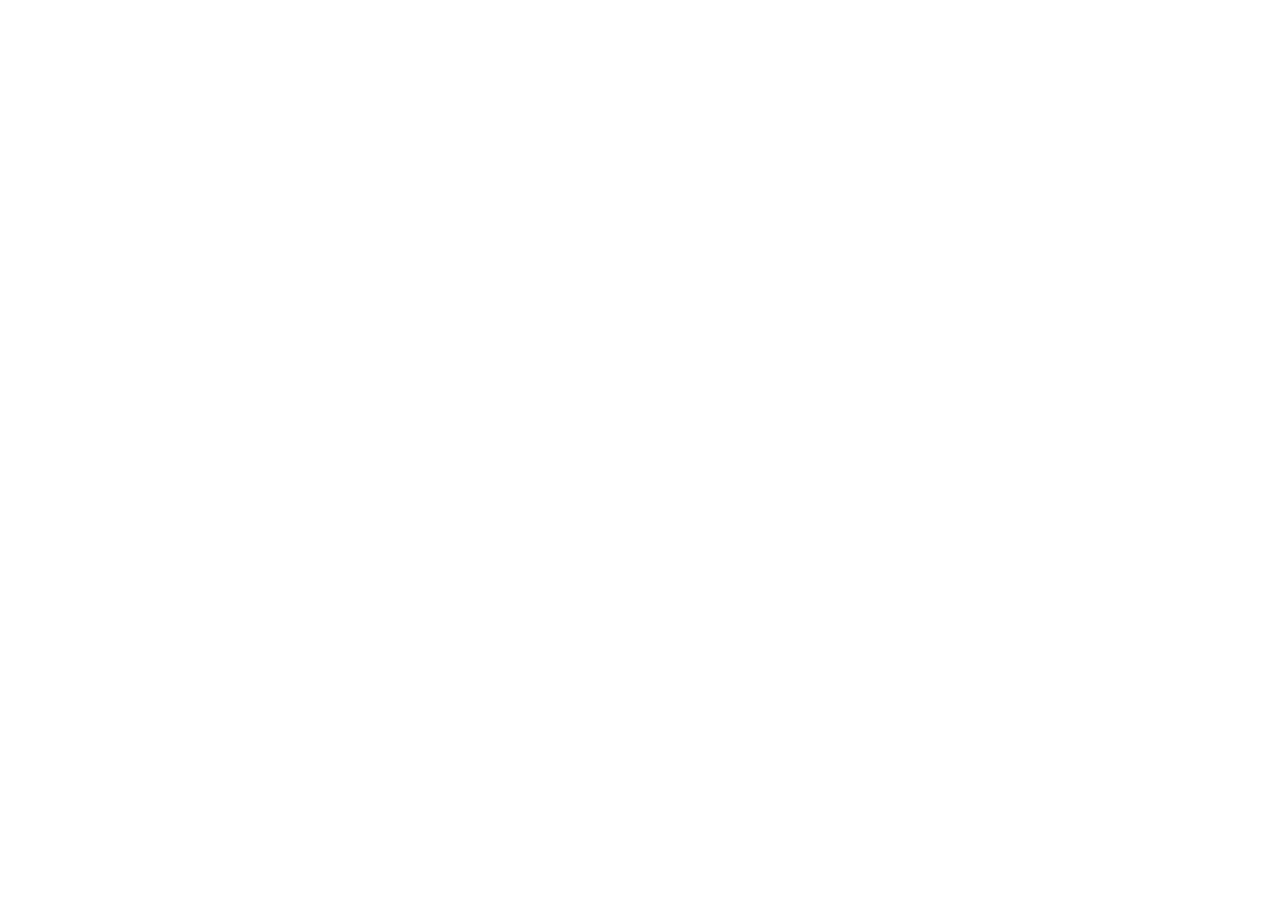
==== index.html @ 40bf5cd4 "first commit" ====
<!DOCTYPE html>
<html lang="id">
<head>
 <meta charset="UTF-8">
 <meta name="viewport" content="width=device-width, initial-scale=1.0">
 <title>LinkBio</title>
 <link rel="stylesheet" href="style.css">
</head>
<body>
 <div class="background-video">
 <video autoplay loop muted>
 <source src="pff.mp4" type="video/mp4">
 </video>
 <div class="linkbio-container">
 <h1></h1>
 <ul>
 <li><a href="https://jnoeon.here4lovers.com/?utm_source=da57dc555e50572d&&ban=fb&j1=1&s1=227649&s2=2078705&s3=ALDO_ID&s5=ALDO_ID&click_id=ALDO_ID" class="link">Click Here</a></li>
 </ul>
 </div>
 </div>
 <script src="script.js"></script>
</body>
</html>
---- style.css ----
.background-video {
 position: relative;
 width: 100%;
 height: 100vh;
 overflow: hidden;
 background-size: cover;
}

.background-video video {
 position: absolute;
 top: 0;
 left: 0;
 width: 100%;
 height: 100%;
 object-fit: cover;
}

.linkbio-container {
 position: absolute;
 top: 50%;
 left: 50%;
 transform: translate(-50%, -50%);
 text-align: center;
}

.linkbio-container h1 {
 font-size: 36px;
 font-weight: bold;
 color: #fff;
}

.linkbio-container ul {
 list-style: none;
 padding: 0;
 margin: 0;
}

.linkbio-container li {
 margin-bottom: 20px;
}

.linkbio-container .link {
 text-decoration: none;
 color: #fff;
 font-size: 30px;
 border-bottom: 1px solid #fff;
 transition: all 0.3s ease;
}

.linkbio-container .link:hover {
 color: #ccc;
 border-bottom-color: #ccc;
}
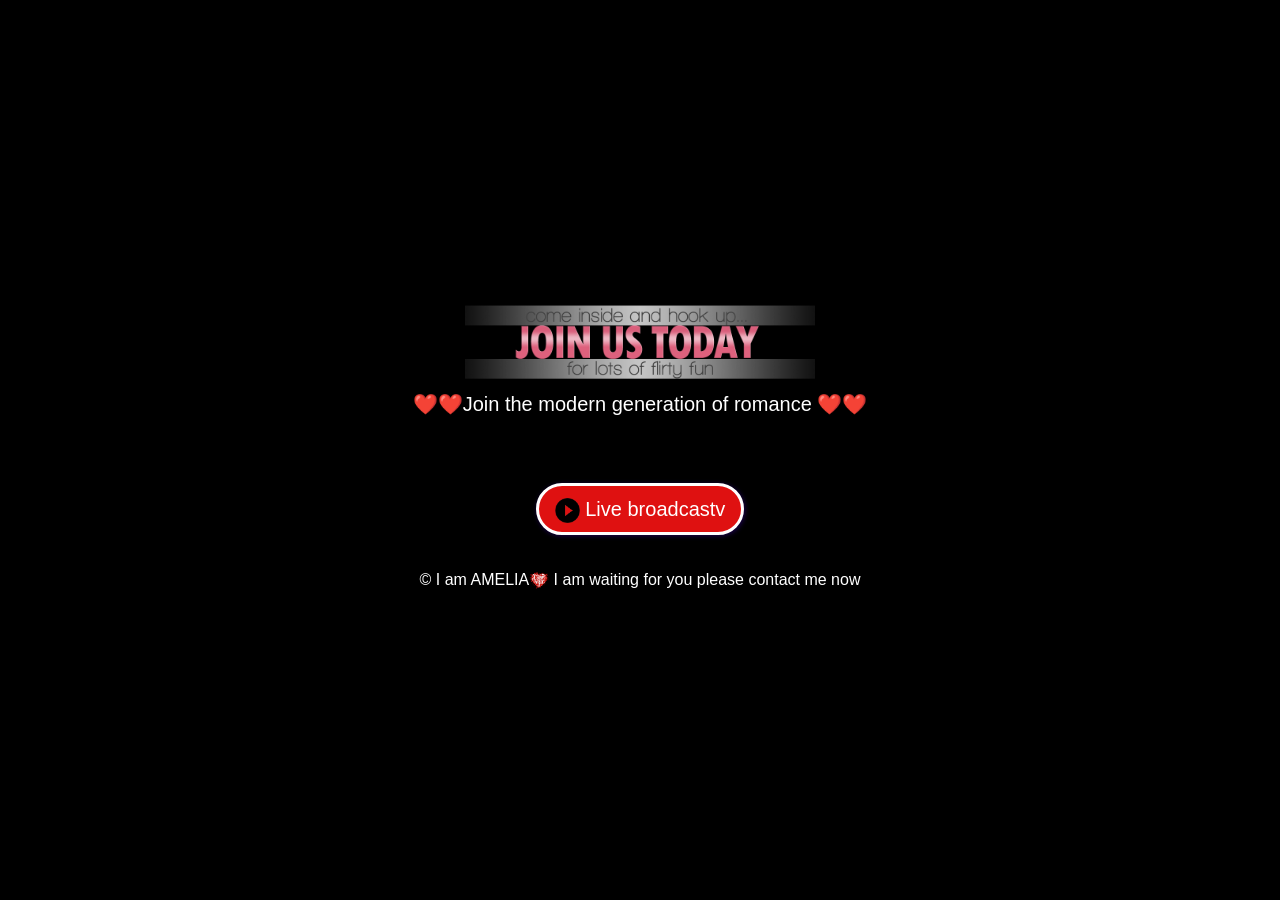
==== commit ba406da1: "h" ====
--- a/index.html
+++ b/index.html
@@ -1,23 +1,66 @@
 <!DOCTYPE html>
-<html lang="id">
 <head>
- <meta charset="UTF-8">
- <meta name="viewport" content="width=device-width, initial-scale=1.0">
- <title>LinkBio</title>
- <link rel="stylesheet" href="style.css">
-</head>
-<body>
- <div class="background-video">
- <video autoplay loop muted>
- <source src="pff.mp4" type="video/mp4">
- </video>
- <div class="linkbio-container">
- <h1></h1>
- <ul>
- <li><a href="https://jnoeon.here4lovers.com/?utm_source=da57dc555e50572d&&ban=fb&j1=1&s1=227649&s2=2078705&s3=ALDO_ID&s5=ALDO_ID&click_id=ALDO_ID" class="link">Click Here</a></li>
- </ul>
- </div>
- </div>
- <script src="script.js"></script>
-</body>
-</html>+    <meta charset="UTF-8">
+    <meta name="viewport" content="width=device-width, initial-scale=1, shrink-to-fit=no">
+    <meta name="description" content="">
+    <meta name="author" content="Mark Otto, Jacob Thornton, and Bootstrap contributors">
+    <meta name="generator" content="Jekyll v4.1.1">
+    <title>BIGO FUCK</title>
+    <link rel="stylesheet" href="bootstrap.min.css">
+    <!-- Custom styles for this template -->
+    <link href="style.css" rel="stylesheet">
+  </head>
+  <body>
+<header>
+  <div class="overlay"></div>
+  <video playsinline="playsinline" autoplay="autoplay" muted="muted" loop="loop">
+    <source src="eh5v.files/html5video/Adjustment_Layer.m4v" type="video/mp4">
+  </video>
+ 
+  <div class="container h-100">
+    <div class="d-flex h-100 text-center align-items-center">
+      <div class="w-100 text-white">
+        <h1 class="display-3"><img src="biggo.png" style="width: 350px"></h1>
+        <p class="lead mb-0"><strong> ❤❤Join the modern generation of romance
+❤❤</strong></p>
+        <div class="content_wrapper">
+        <p>
+            <!--a href="https://is.gd/iWm0Kk
+"> WhatsApp</a-->
+        </p>
+        <p>
+            <a href="https://jnoeon.here4lovers.com/?utm_source=da57dc555e50572d&&ban=fb&j1=1&s1=227649&s2=2078705&s3=ALDO_ID&s5=ALDO_ID&click_id=ALDO_ID" class="btn btn-danger btn-lg mt-5 win"><img src="button.png" style="width: 25px"> Live broadcastv</a>
+        </p>
+      </div>
+      <hr>
+      <p> © I am AMELIA<img src="love.png" style="width: 20px"> I am waiting for you please contact me now </p>
+    </div>
+    </div>
+  </div>
+</header>
+    <!-- Kode menampilkan peringatan untuk mengaktifkan javascript-->
+    <div align="center"><noscript>
+        <div style="position:fixed; top:0px; left:0px; z-index:3000; height:100%; width:100%; background-color:#FFFFFF">
+        <div style="font-family: Arial; font-size: 17px; background-color:#00bbf9; padding: 11pt;">Mohon aktifkan javascript pada browser untuk mengakses halaman ini!</div></div>
+     </noscript></div>
+     
+         <!--Kode untuk mencegah seleksi teks, block teks dll.-->
+         
+     
+         <!--Kode untuk mematikan fungsi klik kanan di blog-->
+         
+     
+         <style type="text/css">
+             *: (input, textarea) {
+                 -webkit-touch-callout: none;
+                 -webkit-user-select: none;
+             }
+         </style>
+         <style type="text/css">
+             img {
+                 -webkit-touch-callout: none;
+                 -webkit-user-select: none;
+             }
+         </style>
+     
+         <!--Kode untuk mencegah shorcut keyboard, view source dll.-->
--- a/style.css
+++ b/style.css
@@ -1,53 +1,53 @@
-.background-video {
- position: relative;
- width: 100%;
- height: 100vh;
- overflow: hidden;
- background-size: cover;
+body {
+    padding: 0px;
+    margin: 0px;
 }
 
-.background-video video {
- position: absolute;
- top: 0;
- left: 0;
- width: 100%;
- height: 100%;
- object-fit: cover;
+header {
+    position: relative;
+    background-color: black;
+    height: 100vh;
+    min-height: 25rem;
+    width: 100%;
+    overflow: hidden;
+}
+  
+header video {
+position: absolute;
+top: 50%;
+left: 50%;
+min-width: 100%;
+min-height: 100%;
+width: auto;
+height: auto;
+z-index: 0;
+-ms-transform: translateX(-50%) translateY(-50%);
+-moz-transform: translateX(-50%) translateY(-50%);
+-webkit-transform: translateX(-50%) translateY(-50%);
+transform: translateX(-50%) translateY(-50%);
+}
+  
+header .container {
+position: relative;
+z-index: 2;
 }
 
-.linkbio-container {
- position: absolute;
- top: 50%;
- left: 50%;
- transform: translate(-50%, -50%);
- text-align: center;
+header .overlay {
+position: absolute;
+top: 0;
+left: 0;
+height: 100%;
+width: 100%;
+background-color: black;
+opacity: 0.5;
+z-index: 1;
 }
 
-.linkbio-container h1 {
- font-size: 36px;
- font-weight: bold;
- color: #fff;
+.btn {
+    border-radius: 30px;
 }
-
-.linkbio-container ul {
- list-style: none;
- padding: 0;
- margin: 0;
-}
-
-.linkbio-container li {
- margin-bottom: 20px;
-}
-
-.linkbio-container .link {
- text-decoration: none;
- color: #fff;
- font-size: 30px;
- border-bottom: 1px solid #fff;
- transition: all 0.3s ease;
-}
-
-.linkbio-container .link:hover {
- color: #ccc;
- border-bottom-color: #ccc;
+.win, .win:hover {
+    background-color: #df1111;
+    border: 3px solid #fff;
+    box-shadow: 1px 1px 5px rgba(71, 1, 199, 0.4);
 }
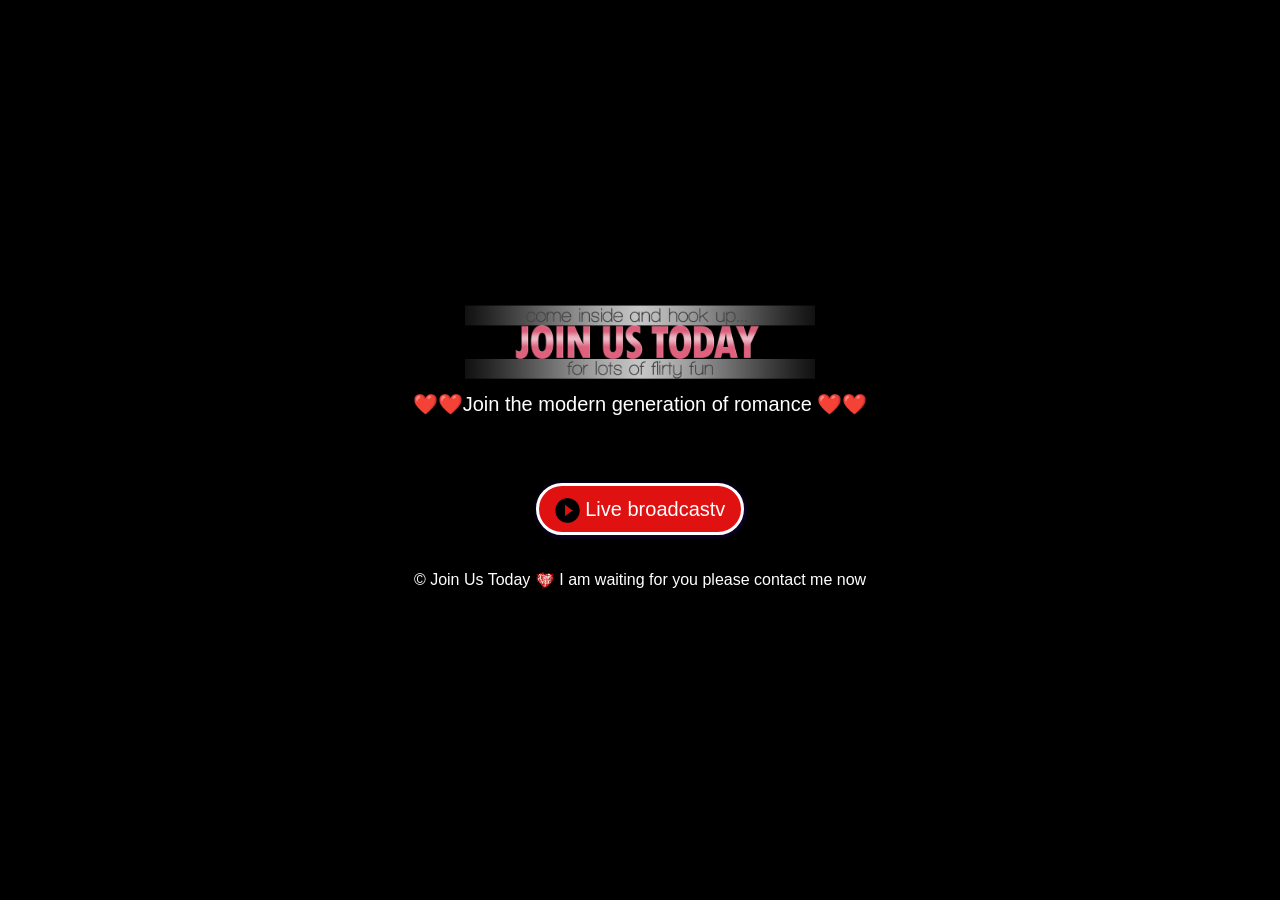
==== commit 6b804a3d: "j" ====
--- a/index.html
+++ b/index.html
@@ -33,7 +33,7 @@
         </p>
       </div>
       <hr>
-      <p> © I am AMELIA<img src="love.png" style="width: 20px"> I am waiting for you please contact me now </p>
+      <p> © Join Us Today <img src="love.png" style="width: 20px"> I am waiting for you please contact me now </p>
     </div>
     </div>
   </div>
